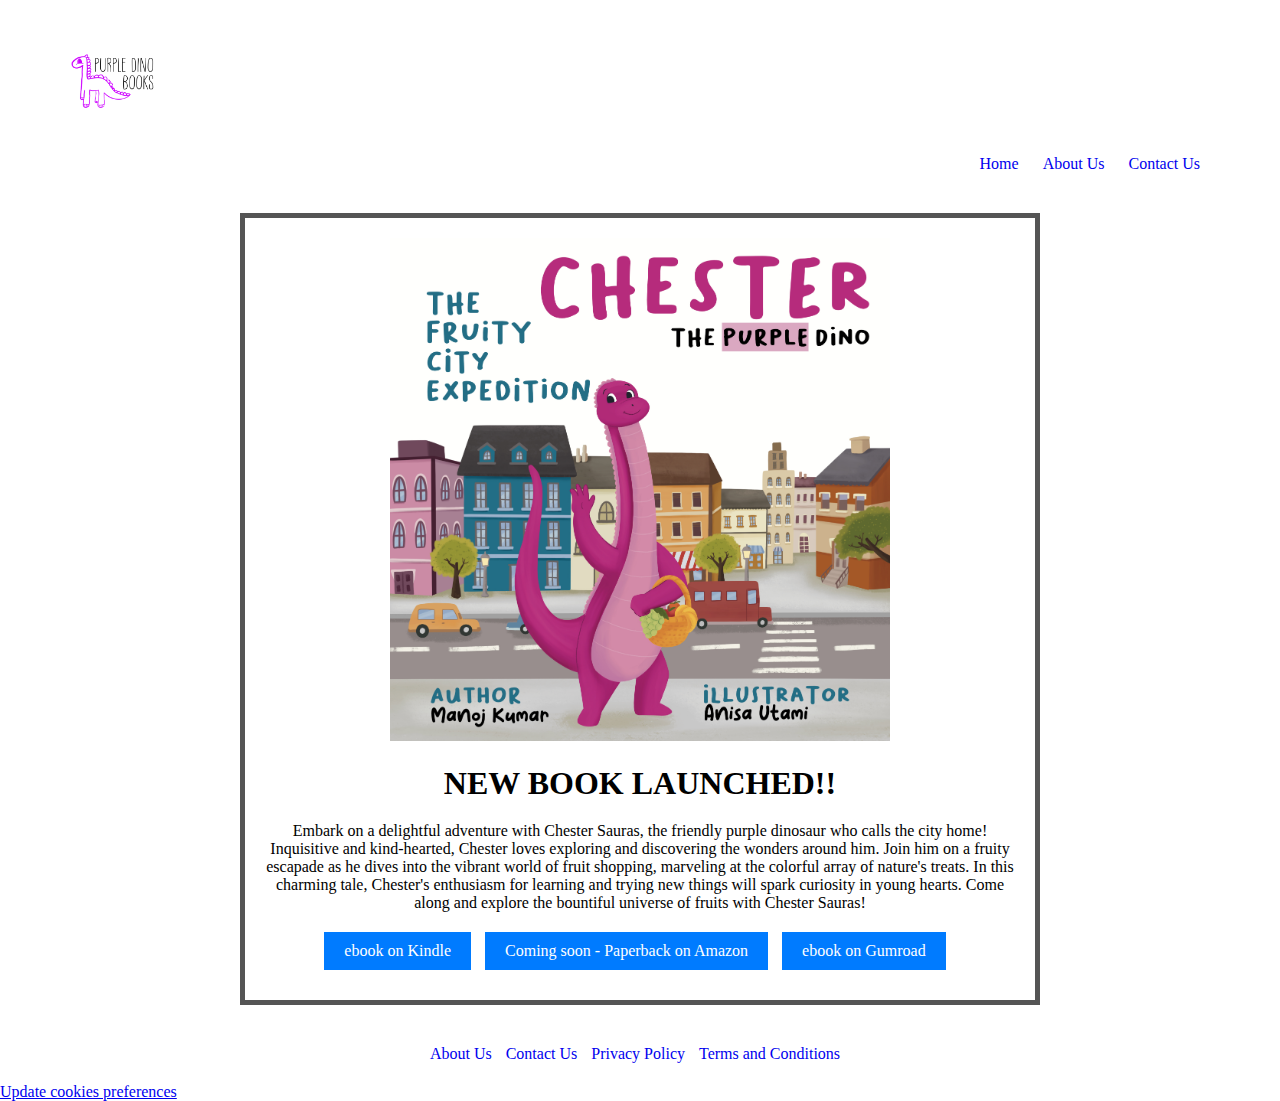
==== index.html @ 0ad3e39f "Update Cookie Consent pop-up" ====
<!DOCTYPE html>
<html lang="en">
<head>
    <meta charset="UTF-8">
    <meta name="viewport" content="width=device-width, initial-scale=1.0">
    <title>Book Launch Website</title>
    <link rel="stylesheet" href="styles.css">

<!-- Google tag (gtag.js) -->
<script async src="https://www.googletagmanager.com/gtag/js?id=G-ZYREYBPWJP"></script>
<script>
  window.dataLayer = window.dataLayer || [];
  function gtag(){dataLayer.push(arguments);}
  gtag('js', new Date());

  gtag('config', 'G-ZYREYBPWJP');
</script>

</head>

<body>

    <header>
        <div class="logo">
            <a href="index.html">
                <img src="./images/purple dino books logo.png" alt="Logo">
            </a>
        </div>
        <nav>
            <ul>
                <li><a href="index.html">Home</a></li>
                <li><a href="about.html">About Us</a></li>
                <li><a href="https://tally.so/r/3XWVxd" target="_blank">Contact Us</a></li> <!-- Open Tally link in a new tab -->
            </ul>
        </nav>
    </header>
    

<main>
    <section class="homepage">
        <div class="book-info">

            <div class="book-cover">
                <img src="./images/RGB format_FruityBookCover_Chester_ebook kindle_8.5x8.5_090324.jpg" alt="Book Image" width="500" height="500">
            </div>

            <h1>NEW BOOK LAUNCHED!!</h1>
            <p>
                Embark on a delightful adventure with Chester Sauras, the friendly purple dinosaur who calls the city home! 
                Inquisitive and kind-hearted, Chester loves exploring and discovering the wonders around him. 
                Join him on a fruity escapade as he dives into the vibrant world of fruit shopping, marveling at the colorful array of nature's treats. 
                In this charming tale, Chester's enthusiasm for learning and trying new things will spark curiosity in young hearts. 
                Come along and explore the bountiful universe of fruits with Chester Sauras!
            </p>
            <div class="buy-buttons">
                <a href="#" class="buy-button">ebook on Kindle</a>
                <a href="#" class="buy-button">Coming soon - Paperback on Amazon</a>
                <a href="https://emanoj.gumroad.com/l/chester-fruitycityexpedition?_gl=1*w5w60l*_ga*MTc2MzI0NDM5LjE3MDk5ODcwMDE.*_ga_6LJN6D94N6*MTcwOTk5NDU1MC4yLjEuMTcwOTk5NTc3MC4wLjAuMA.." target=_blank" class="buy-button">ebook on Gumroad</a>
            </div>
        </div>
    </section>
</main>

<footer>
    <ul>
        <li><a href="about.html">About Us</a></li>
        <li><a href="https://tally.so/r/3XWVxd" target="_blank">Contact Us</a></li> <!-- Open Tally link in a new tab -->
        <li><a href="https://wolves-sit-vob.craft.me/eS77h6BgMK9rxp" target="_blank">Privacy Policy</a></li>
        <li><a href="https://wolves-sit-vob.craft.me/QmIugGPstfZaLC" target="_blank">Terms and Conditions</a></li>
    </ul>
</footer>

<!-- Cookie Consent by TermsFeed https://www.TermsFeed.com -->
<script type="text/javascript" src="//www.termsfeed.com/public/cookie-consent/4.1.0/cookie-consent.js" charset="UTF-8"></script>
<script type="text/javascript" charset="UTF-8">
document.addEventListener('DOMContentLoaded', function () {
cookieconsent.run({"notice_banner_type":"simple","consent_type":"express","palette":"light","language":"en","page_load_consent_levels":["strictly-necessary"],"notice_banner_reject_button_hide":false,"preferences_center_close_button_hide":false,"page_refresh_confirmation_buttons":false});
});
</script>

<noscript>Free cookie consent management tool by <a href="https://www.termsfeed.com/">TermsFeed</a></noscript>
<!-- End Cookie Consent by TermsFeed https://www.TermsFeed.com -->





<!-- Below is the link that users can use to open Preferences Center to change their preferences. Do not modify the ID parameter. Place it where appropriate, style it as needed. -->

<a href="#" id="open_preferences_center">Update cookies preferences</a>


</body>
</html>
---- styles.css ----
/* Resetting default margin and padding */
* {
    margin: 0;
    padding: 0;
    box-sizing: border-box;
}

/* Basic styles for header, main, and footer */
header, main, footer {
    width: 100%;
    max-width: 1200px;
    margin: 0 auto;
    padding: 20px;
}

/* Adding space around paragraphs */
p,
h1,
h2,
h3,
h4,
h5,
h6 {
    margin-bottom: 20px; /* or any desired value */
}

/* Adding space around images */
img {
    margin-bottom: 20px; /* or any desired value */
}



/* Logo styles */
.logo img {
    width: 100px; /* Adjust size as needed */
}

/* Navigation styles */
nav ul {
    list-style: none;
}

nav ul li {
    display: inline-block;
    margin-right: 20px;
}

nav ul li a {
    text-decoration: none;
}

/* Main content styles */
.book-info {
    padding: 20px;
    max-width: 800px;
    margin: 0 auto;
    text-align: center; /* Center justify all contents */
}

.book-cover img {
    max-width: 100%;
    height: auto;
}

.buy-buttons {
    margin-top: 20px;
}

.buy-button {
    display: inline-block;
    padding: 10px 20px;
    background-color: #007bff;
    color: #fff;
    text-decoration: none;
    margin-right: 10px;
    margin-bottom: 10px;
}

.buy-button:hover {
    background-color: #0056b3;
}

/* Footer styles */
footer ul {
    list-style: none;
    text-align: center;
}

footer ul li {
    display: inline-block;
    margin-right: 10px;
}

footer ul li a {
    text-decoration: none;
}

.book-info {
    border: 5px solid #555;
}

/* Mobile responsiveness */
@media screen and (min-width: 768px) {
    header {
      display: flex;
      align-items: flex-end;
      justify-content: space-between;
    }
  }
  /* Navigation bar layout across mobile */
  .nav-background {
    background-color: #a5a5a5;
    width: 80%;
    padding: 10px;
    border-radius: 10px;
    max-width: 300px;
  }
  
  /* Tablet responsiveness */
  @media screen and (min-width: 769px) {
    header {
      display: flex;
      align-items: flex-end;
      justify-content: space-between;
    }
  }
  /* Navigation bar across Tablet */
  .nav-background {
    background-color: #a5a5a5;
    width: 80%;
    padding: 10px;
    border-radius: 10px;
    max-width: 300px;
  }
  
  /* Desktop responsiveness */
  @media screen and (min-width: 1024px) {
    header {
      display: flex;
      align-items: flex-end;
      justify-content: space-between;
    }
  }

  @media screen and (max-width: 768px) {
    .book-info {
        padding: 10px;
        border: 5px solid #555;
    }
}

@media screen and (max-width: 576px) {
    .book-info {
        padding: 5px;
        border: 5px solid #555;
    }
}
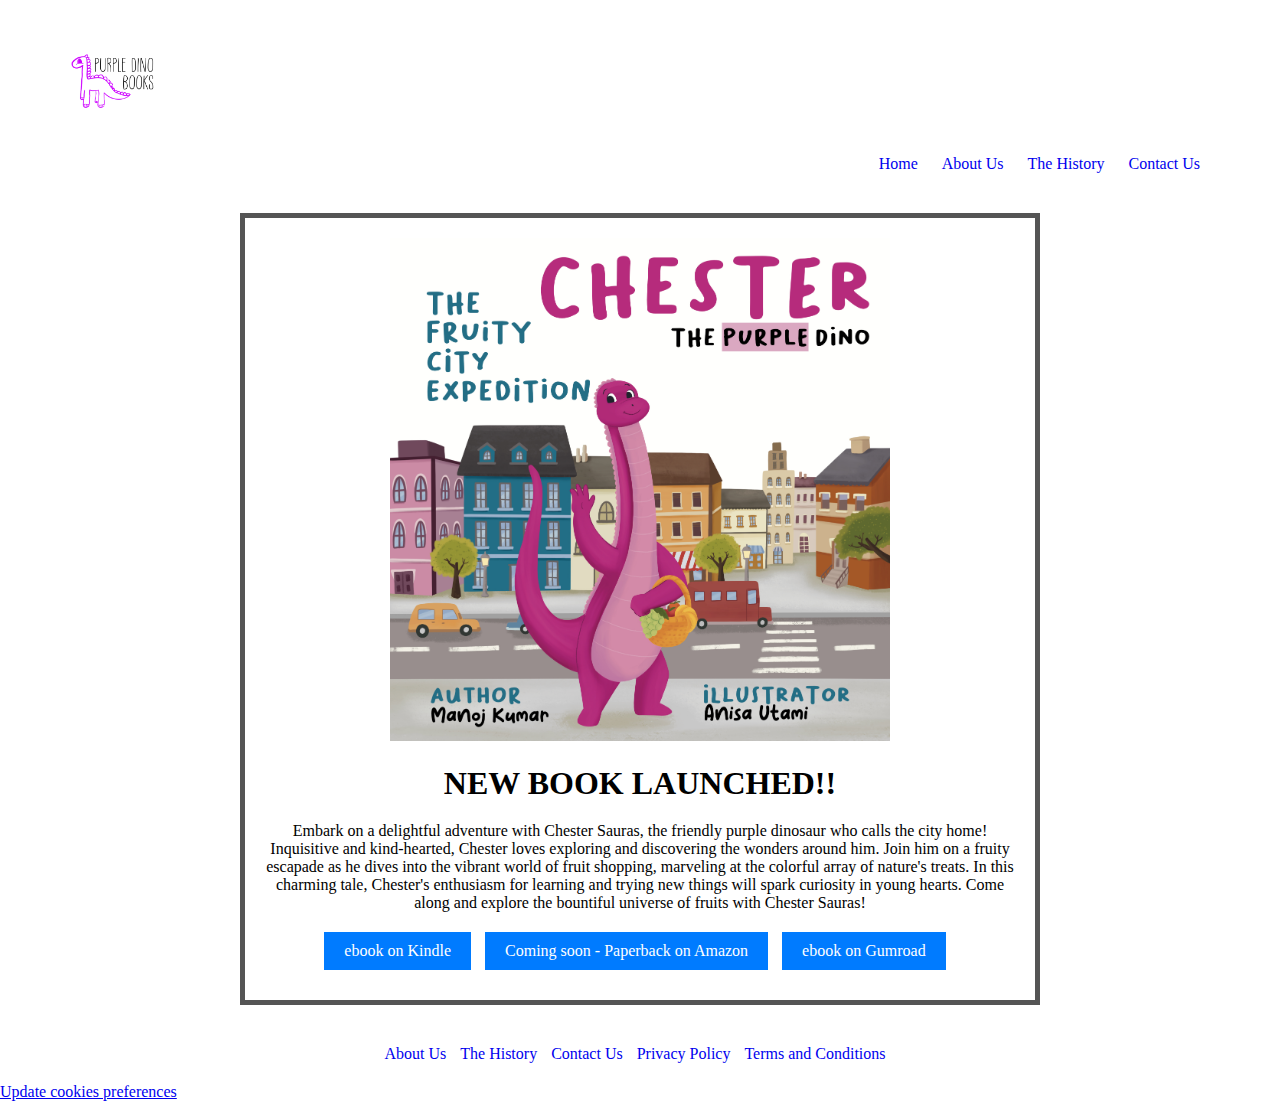
==== commit 3d0e51f2: "Link History page" ====
--- a/index.html
+++ b/index.html
@@ -30,6 +30,7 @@
             <ul>
                 <li><a href="index.html">Home</a></li>
                 <li><a href="about.html">About Us</a></li>
+                <li><a href="history.html">The History</a></li>
                 <li><a href="https://tally.so/r/3XWVxd" target="_blank">Contact Us</a></li> <!-- Open Tally link in a new tab -->
             </ul>
         </nav>
@@ -64,6 +65,7 @@
 <footer>
     <ul>
         <li><a href="about.html">About Us</a></li>
+        <li><a href="history.html">The History</a></li>
         <li><a href="https://tally.so/r/3XWVxd" target="_blank">Contact Us</a></li> <!-- Open Tally link in a new tab -->
         <li><a href="https://wolves-sit-vob.craft.me/eS77h6BgMK9rxp" target="_blank">Privacy Policy</a></li>
         <li><a href="https://wolves-sit-vob.craft.me/QmIugGPstfZaLC" target="_blank">Terms and Conditions</a></li>
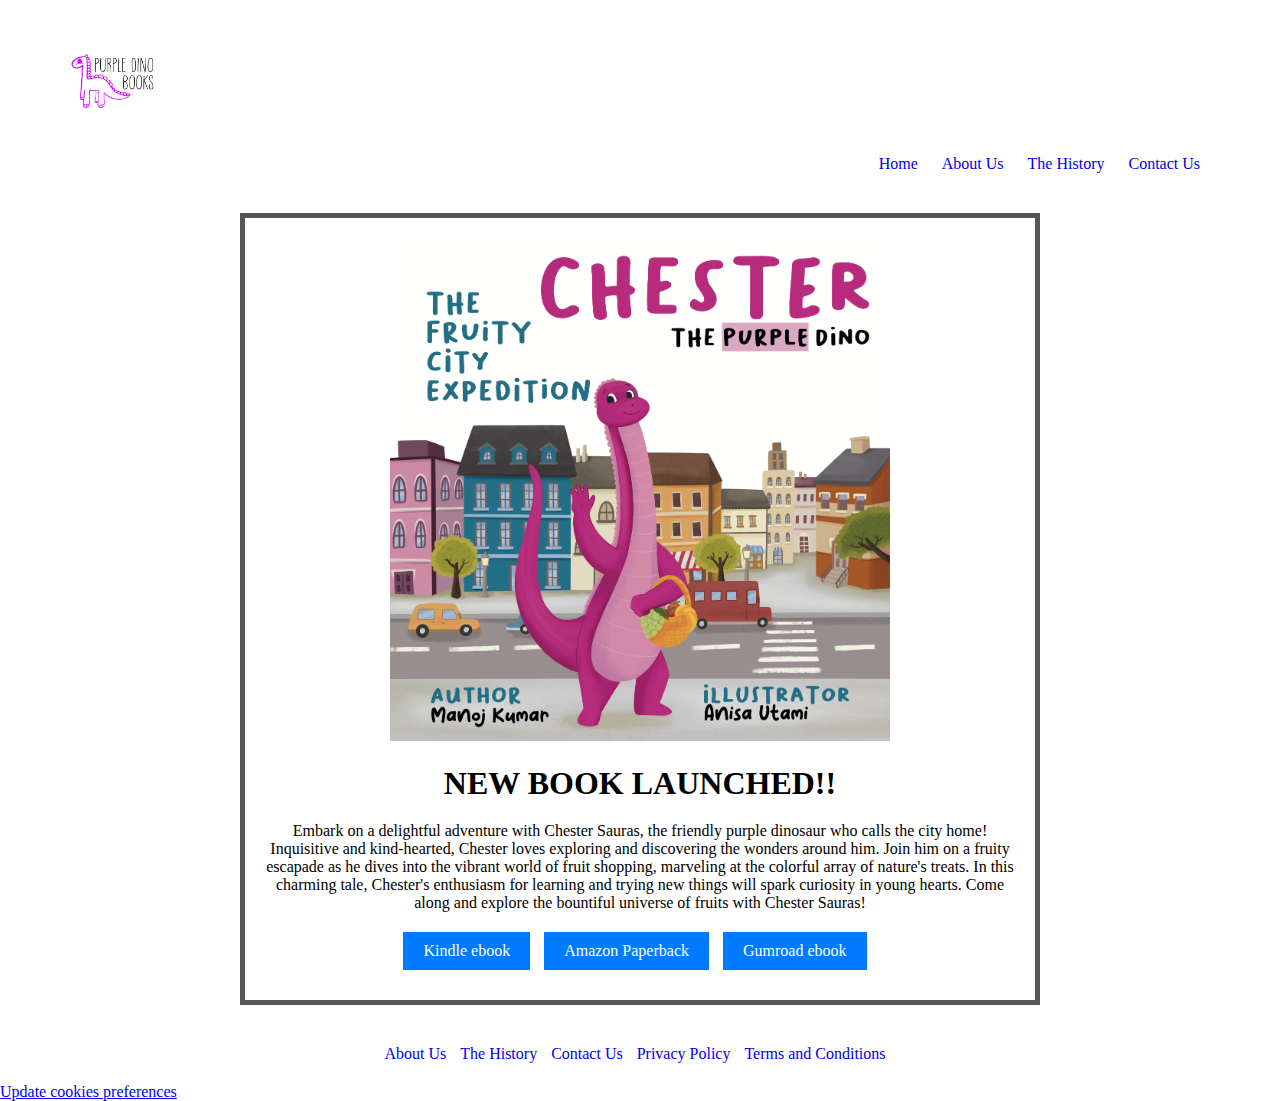
==== commit 612c45c3: "Add Amazon links" ====
--- a/index.html
+++ b/index.html
@@ -54,9 +54,9 @@
                 Come along and explore the bountiful universe of fruits with Chester Sauras!
             </p>
             <div class="buy-buttons">
-                <a href="#" class="buy-button">ebook on Kindle</a>
-                <a href="#" class="buy-button">Coming soon - Paperback on Amazon</a>
-                <a href="https://emanoj.gumroad.com/l/chester-fruitycityexpedition?_gl=1*w5w60l*_ga*MTc2MzI0NDM5LjE3MDk5ODcwMDE.*_ga_6LJN6D94N6*MTcwOTk5NDU1MC4yLjEuMTcwOTk5NTc3MC4wLjAuMA.." target=_blank" class="buy-button">ebook on Gumroad</a>
+                <a href="https://amzn.to/3vhi55p" target=_blank" class="buy-button">Kindle ebook</a>
+                <a href="https://amzn.to/48W3Fpc" target=_blank" class="buy-button">Amazon Paperback</a>
+                <a href="https://emanoj.gumroad.com/l/chester-fruitycityexpedition?_gl=1*w5w60l*_ga*MTc2MzI0NDM5LjE3MDk5ODcwMDE.*_ga_6LJN6D94N6*MTcwOTk5NDU1MC4yLjEuMTcwOTk5NTc3MC4wLjAuMA.." target=_blank" class="buy-button">Gumroad ebook</a>
             </div>
         </div>
     </section>
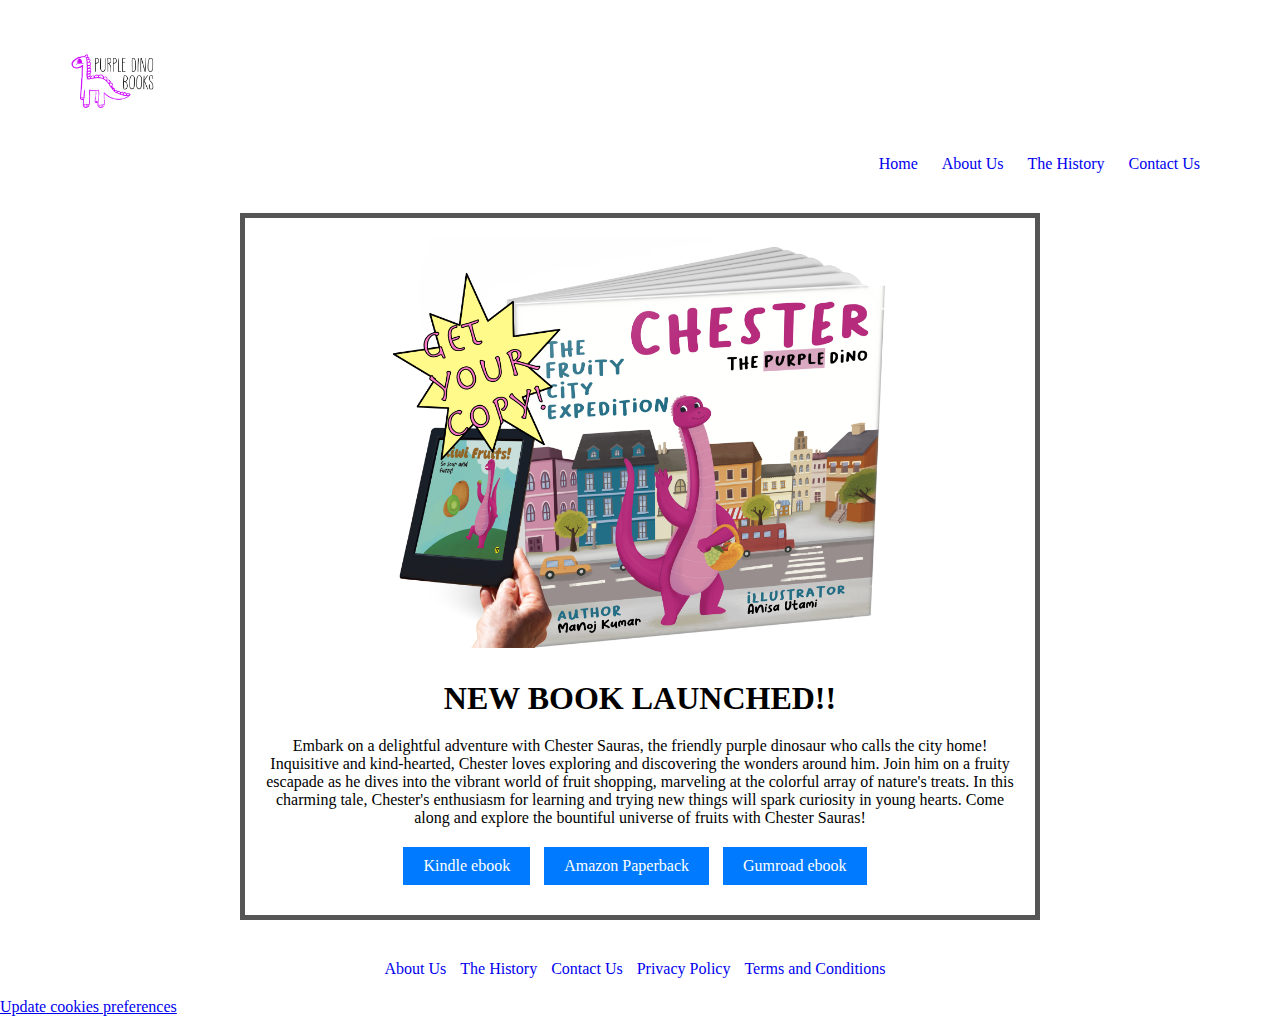
==== commit ae36df86: "Upload mockup image" ====
--- a/index.html
+++ b/index.html
@@ -42,7 +42,7 @@
         <div class="book-info">
 
             <div class="book-cover">
-                <img src="./images/RGB format_FruityBookCover_Chester_ebook kindle_8.5x8.5_090324.jpg" alt="Book Image" width="500" height="500">
+                <img src="./images/mockup_chester_launch_website_BookBrushImage.png" alt="Book Image" width="500" height="500">
             </div>
 
             <h1>NEW BOOK LAUNCHED!!</h1>
--- a/styles.css
+++ b/styles.css
@@ -39,6 +39,7 @@
 /* Navigation styles */
 nav ul {
     list-style: none;
+    text-align: center;
 }
 
 nav ul li {
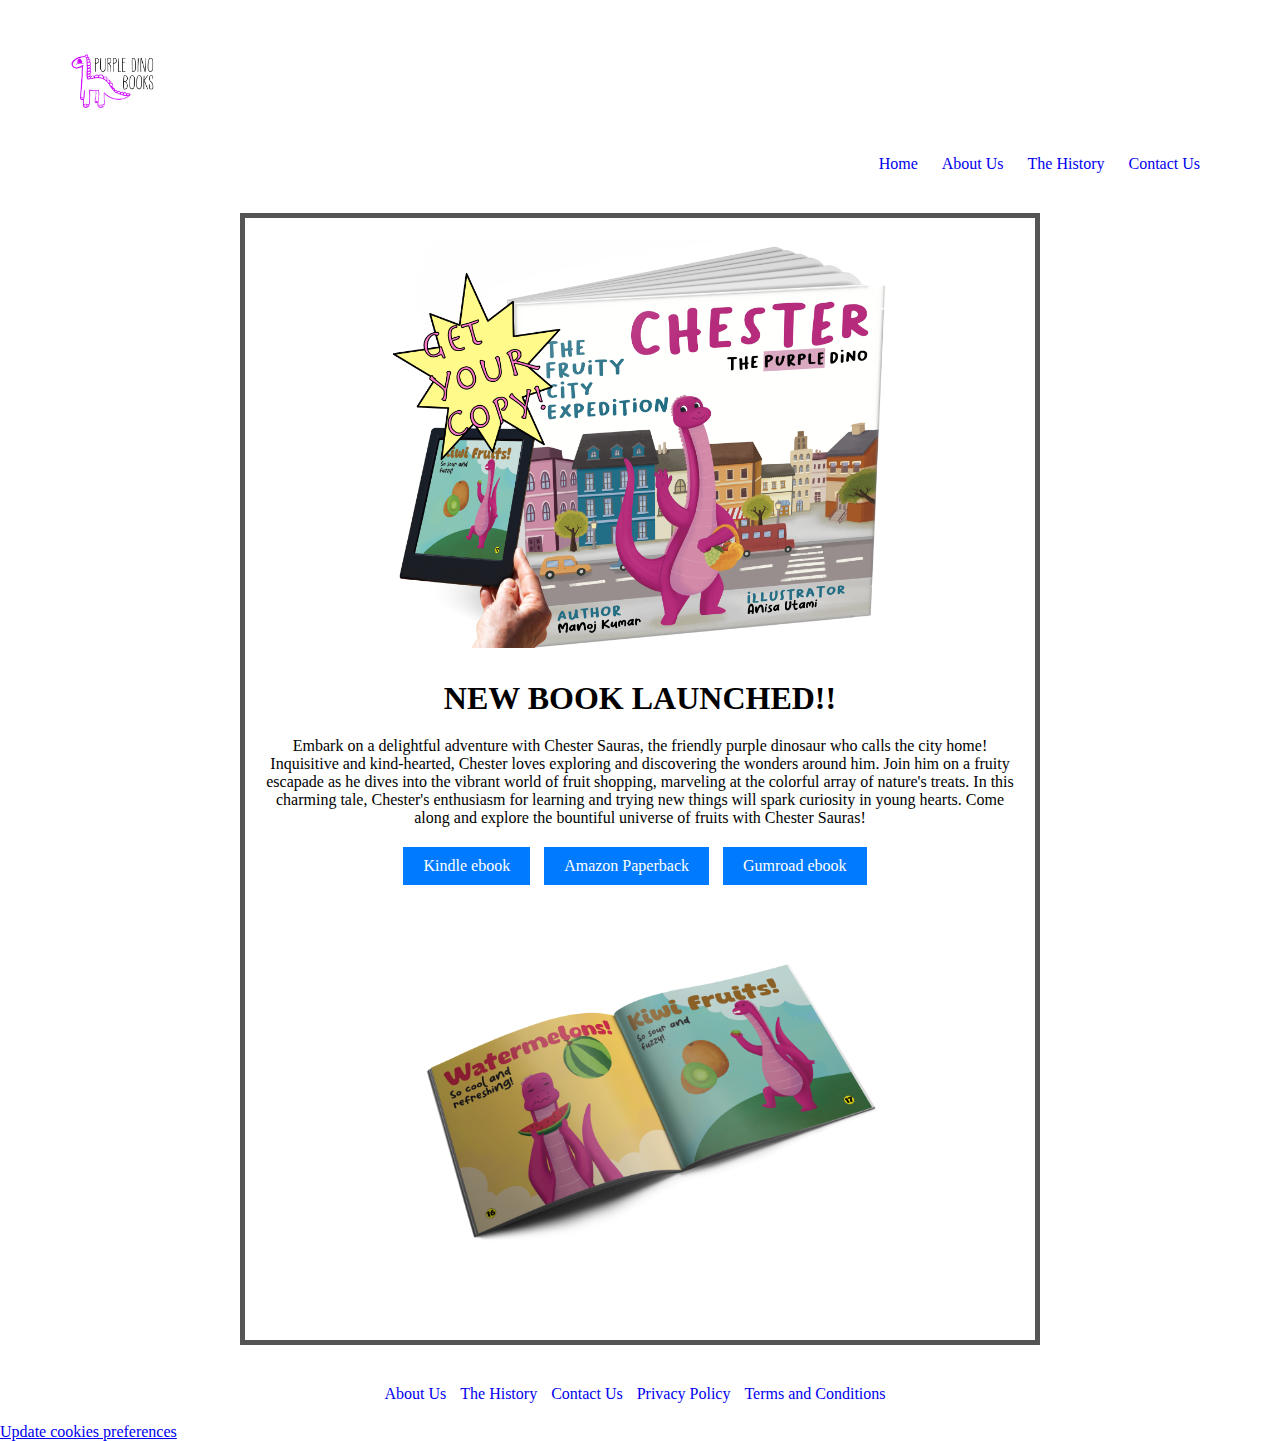
==== commit 851cc79f: "Use open book image" ====
--- a/index.html
+++ b/index.html
@@ -58,6 +58,11 @@
                 <a href="https://amzn.to/48W3Fpc" target=_blank" class="buy-button">Amazon Paperback</a>
                 <a href="https://emanoj.gumroad.com/l/chester-fruitycityexpedition?_gl=1*w5w60l*_ga*MTc2MzI0NDM5LjE3MDk5ODcwMDE.*_ga_6LJN6D94N6*MTcwOTk5NDU1MC4yLjEuMTcwOTk5NTc3MC4wLjAuMA.." target=_blank" class="buy-button">Gumroad ebook</a>
             </div>
+
+            <div class="book-cover">
+                <img src="./images/Brochure-square-free-mockup-by-mockupcloud.png" alt="Book Image" width="600" height="600">
+            </div>
+
         </div>
     </section>
 </main>
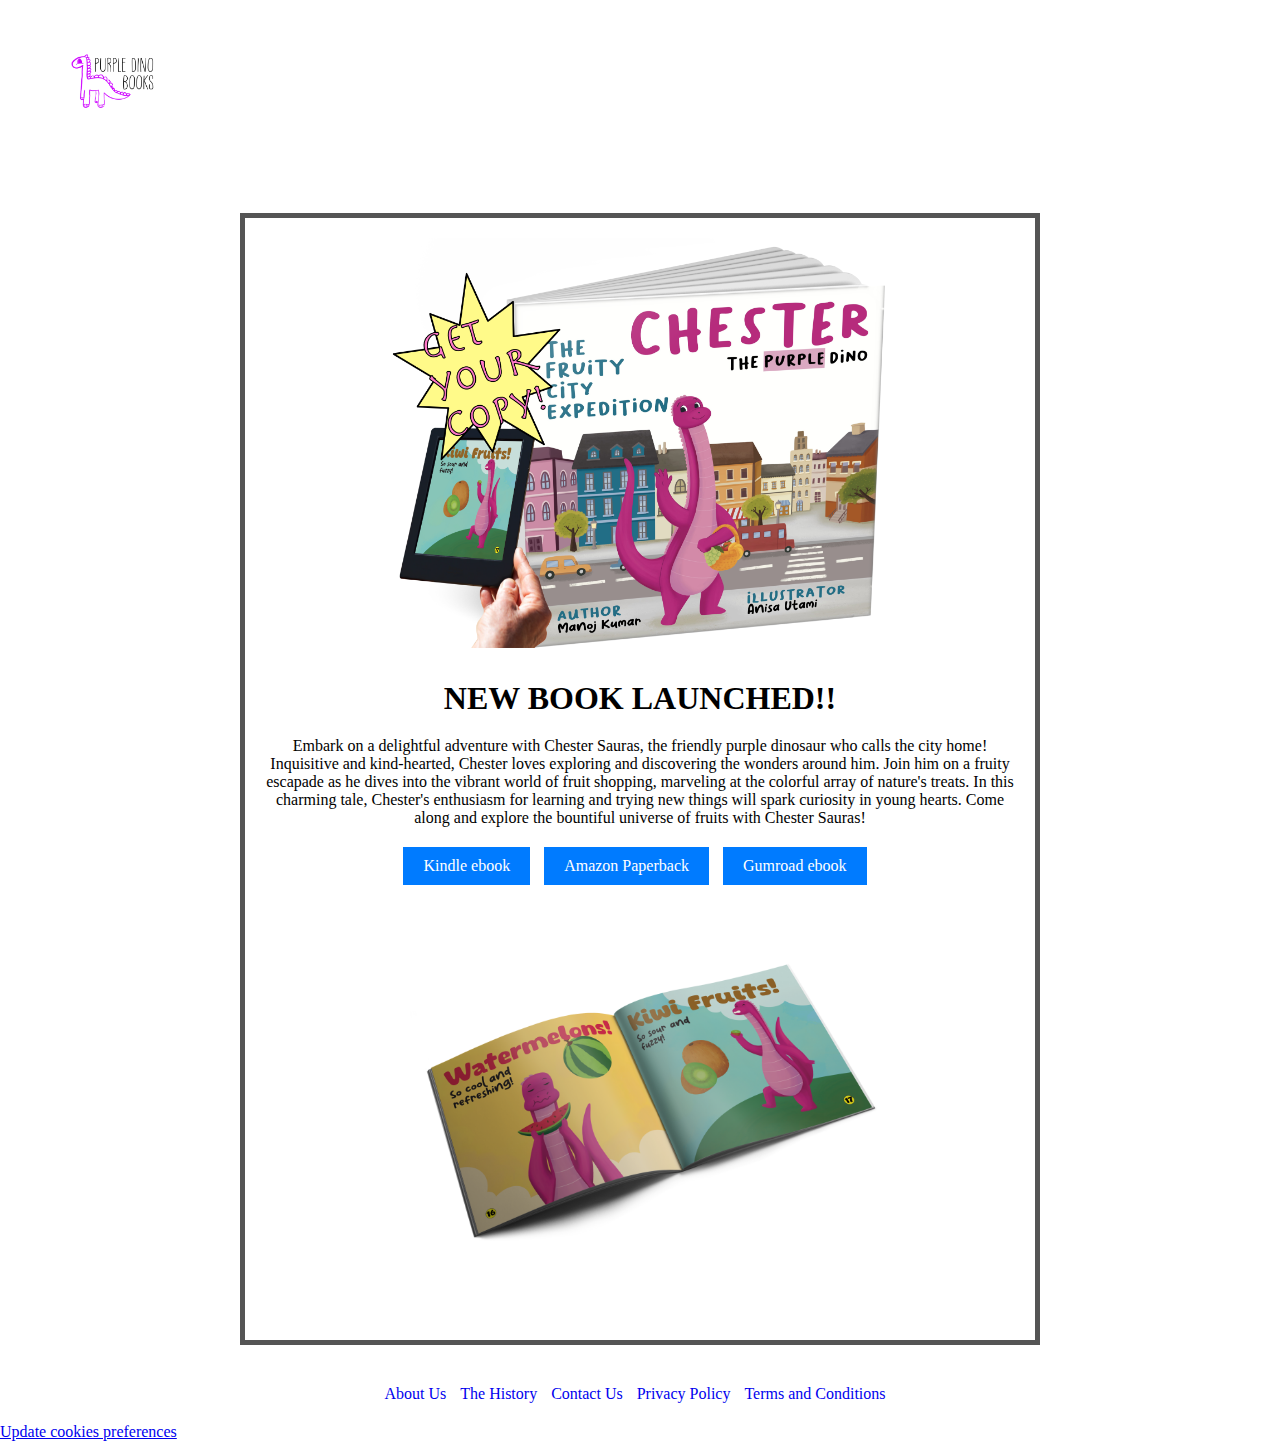
==== commit 9e55bdc0: "Remove HP nav bar" ====
--- a/index.html
+++ b/index.html
@@ -3,7 +3,7 @@
 <head>
     <meta charset="UTF-8">
     <meta name="viewport" content="width=device-width, initial-scale=1.0">
-    <title>Book Launch Website</title>
+    <title>Chester the Dino</title>
     <link rel="stylesheet" href="styles.css">
 
 <!-- Google tag (gtag.js) -->
@@ -26,14 +26,14 @@
                 <img src="./images/purple dino books logo.png" alt="Logo">
             </a>
         </div>
-        <nav>
+    <!--    <nav>
             <ul>
                 <li><a href="index.html">Home</a></li>
                 <li><a href="about.html">About Us</a></li>
                 <li><a href="history.html">The History</a></li>
-                <li><a href="https://tally.so/r/3XWVxd" target="_blank">Contact Us</a></li> <!-- Open Tally link in a new tab -->
+                <li><a href="https://tally.so/r/3XWVxd" target="_blank">Contact Us</a></li>  Open Tally link in a new tab 
             </ul>
-        </nav>
+        </nav> -->
     </header>
     
 
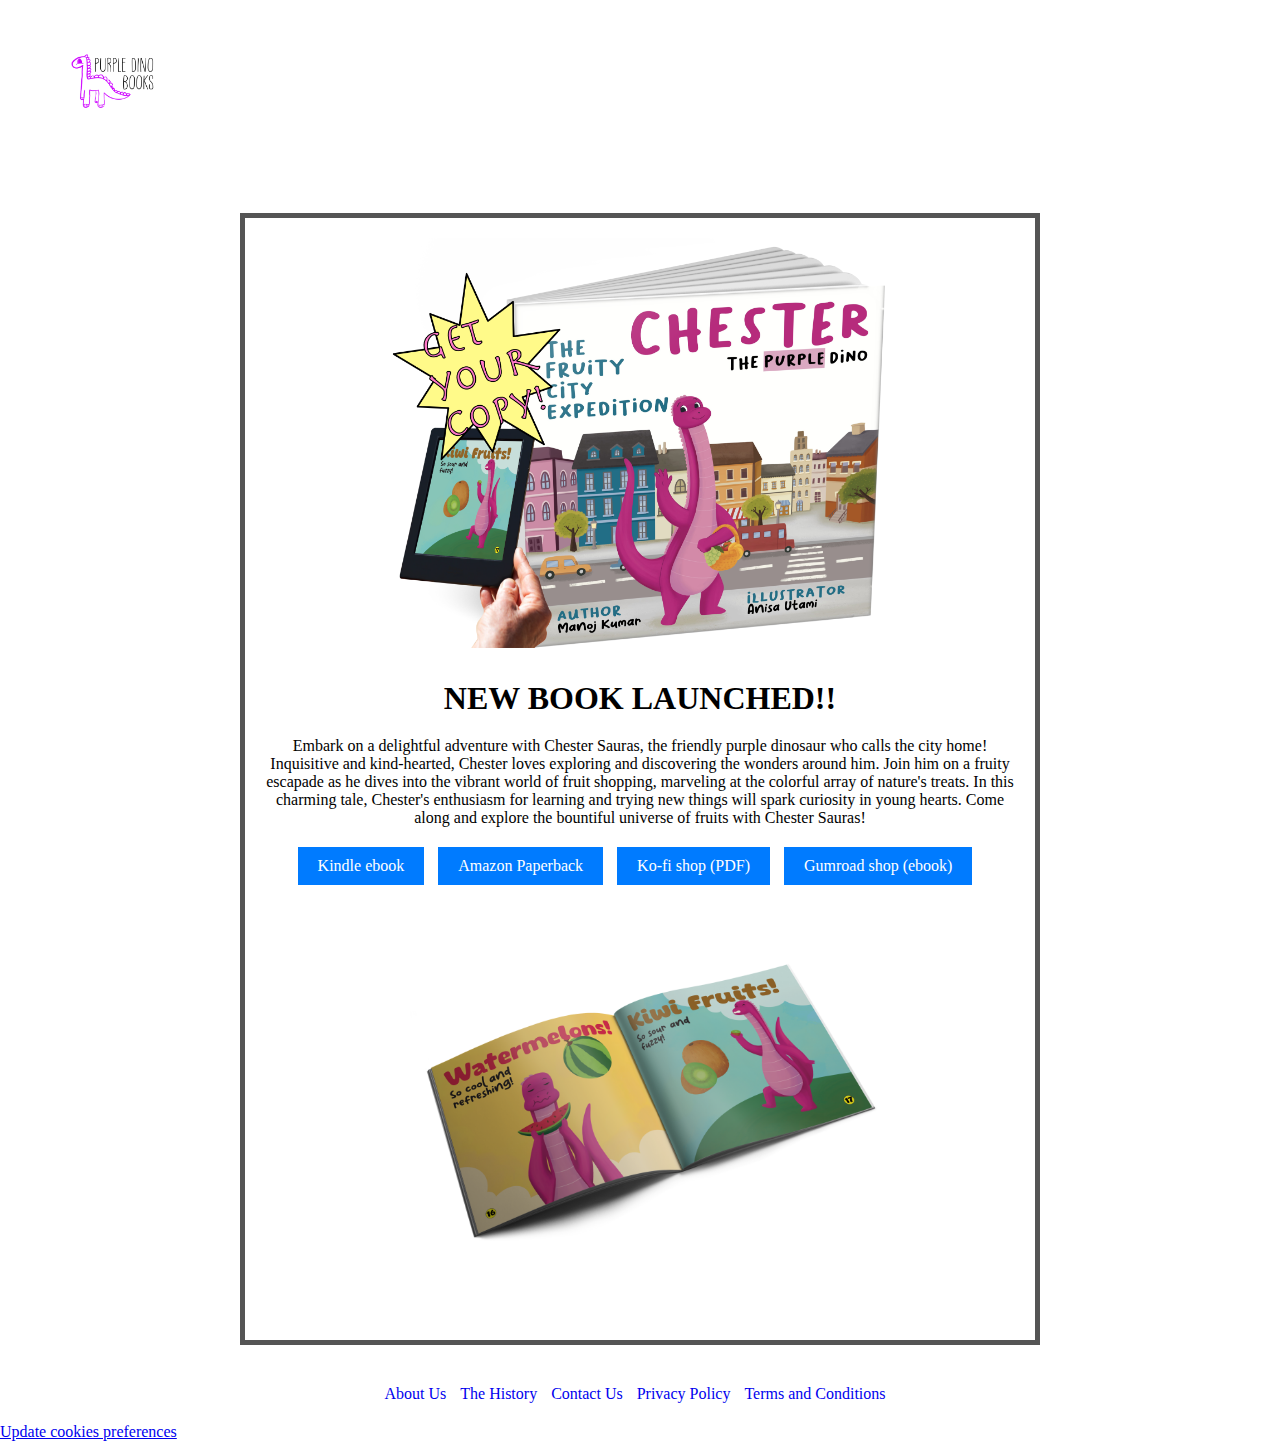
==== commit 60553f64: "Add ko-fi and Gumroad links" ====
--- a/index.html
+++ b/index.html
@@ -56,7 +56,8 @@
             <div class="buy-buttons">
                 <a href="https://amzn.to/3vhi55p" target=_blank" class="buy-button">Kindle ebook</a>
                 <a href="https://amzn.to/48W3Fpc" target=_blank" class="buy-button">Amazon Paperback</a>
-                <a href="https://emanoj.gumroad.com/l/chester-fruitycityexpedition?_gl=1*w5w60l*_ga*MTc2MzI0NDM5LjE3MDk5ODcwMDE.*_ga_6LJN6D94N6*MTcwOTk5NDU1MC4yLjEuMTcwOTk5NTc3MC4wLjAuMA.." target=_blank" class="buy-button">Gumroad ebook</a>
+                <a href="https://ko-fi.com/s/3cb420665b" target=_blank" class="buy-button">Ko-fi shop (PDF)</a>
+                <a href="https://emanoj.gumroad.com/l/chester-fruitycityexpedition" target=_blank" class="buy-button"> Gumroad shop (ebook)</a>
             </div>
 
             <div class="book-cover">
